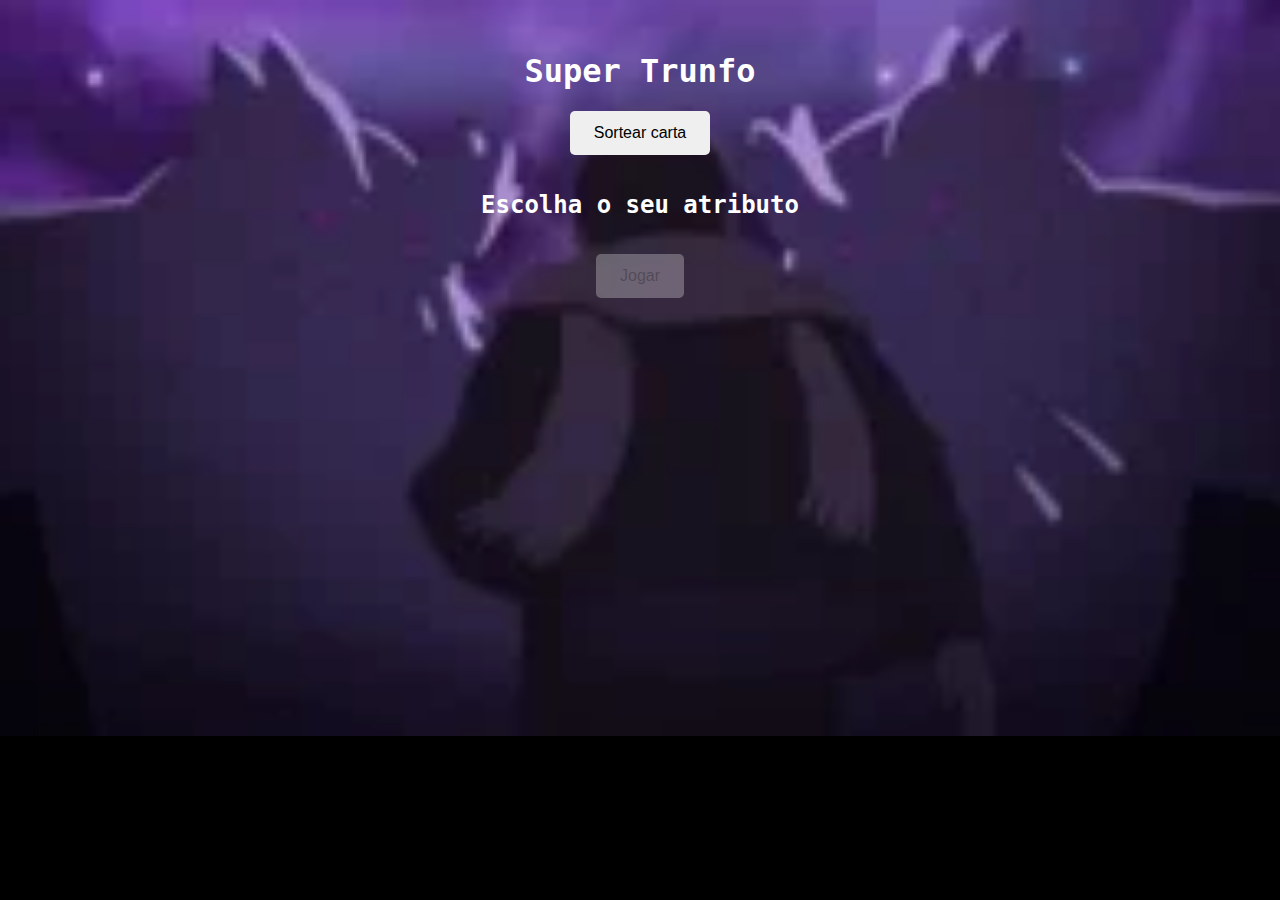
==== index.html @ 0d7a21a4 "first commit" ====
<!DOCTYPE html>
<html lang="en">
<head>
    <meta charset="UTF-8">
    <meta http-equiv="X-UA-Compatible" content="IE=edge">
    <meta name="viewport" content="width=device-width, initial-scale=1.0">
    <title>Super Trufo</title>
    <link rel="stylesheet" href="style.css">
    <script src="./index.js"></script>
</head>
<body>
     <div class="container">
        <img src="https://www.alura.com.br/assets/img/imersoes/dev-2021/logo-imersao-super-trunfo.png" class="page-logo"
            alt="">
        <h1 class="page-title">Super Trunfo</h1>

        <button onclick="sortearCarta()" id="btnSortear">Sortear carta</button>

        <form id="form">
            <h2>Escolha o seu atributo</h2>
            <div class="opcoes" id="opcoes"></div>
            <button type="button" id="btnJogar" onclick="jogar()" disabled="true">Jogar</button>
            <div id="resultado"></div> 
        </form>
    </div>
</body>
</html>
---- style.css ----
body {
    font-family: 'Roboto Mono', monospace;
    min-height: 540px;
    background-image: url('./img/200w.webp');
    background-color: #000000;
    background-size: cover;
    background-position: center top;
    background-repeat: no-repeat;
    padding-bottom: 20vh;
}

.container {
    text-align: center;
    padding: 20px;
}

.page-title {
    color: #ffffff;
    margin: 5px 0;
}

button {
    padding: .8rem 1.5rem;
    margin: 1rem 0;
    border-radius: 5px;
    border: none;
    font-size: 1rem;
}

h2 {
    color: white;
}

#carta-jogador {
    width: 360px;
    height: 500px;
    overflow: auto;
    border-radius: 10px;
    margin-bottom: 10px;
    margin: 0 auto;
    display: flex;
    align-items: flex-end;
}

#carta-jogador h3 {
    text-align: center;
}

.carta-imagem {
    border: 1px solid rgb(240, 238, 238);
    height: 100px;
    margin: 10px;
}

.carta-imagem img {
    width: 100%;
    height: 100%;
}

.carta-status {
    height: 160px;
    margin: 1.5rem;
}

.carta-status input {
    margin: 20px 10px;
}

.opcoes {
    color: white;
}
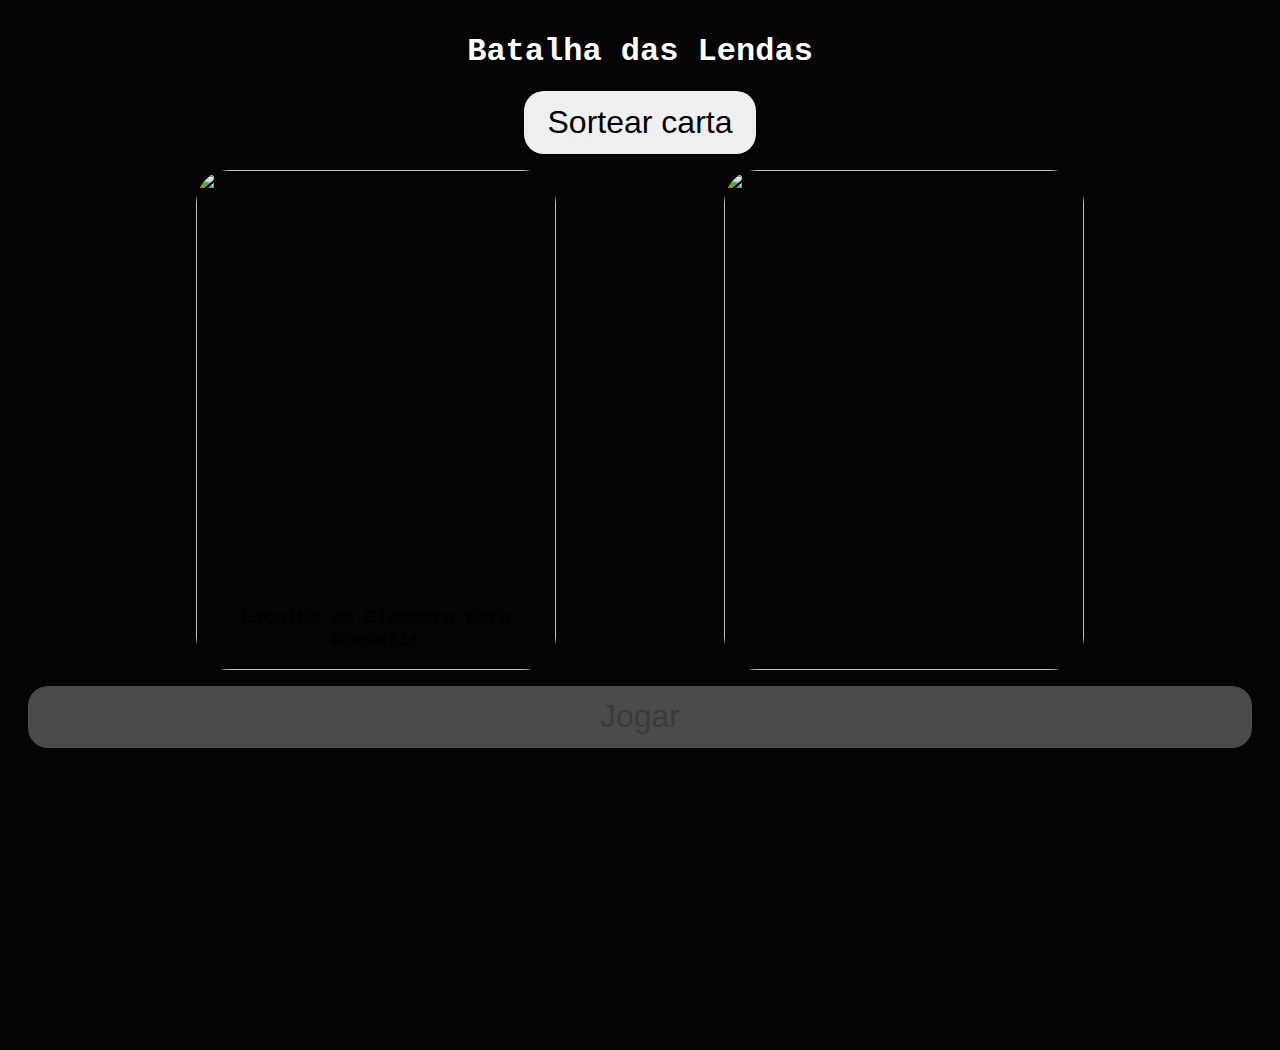
==== commit d0a97abd: "atualização dos link's dos jpgadores e a inclusão da validação dos pontos e mais uma condicional no " ====
--- a/index.html
+++ b/index.html
@@ -5,22 +5,31 @@
     <meta http-equiv="X-UA-Compatible" content="IE=edge">
     <meta name="viewport" content="width=device-width, initial-scale=1.0">
     <title>Super Trufo</title>
-    <link rel="stylesheet" href="style.css">
-    <script src="./index.js"></script>
+    <link rel="stylesheet" href="./style.css">
+    <script src="./javascript.js"></script>
 </head>
 <body>
-     <div class="container">
-        <img src="https://www.alura.com.br/assets/img/imersoes/dev-2021/logo-imersao-super-trunfo.png" class="page-logo"
-            alt="">
-        <h1 class="page-title">Super Trunfo</h1>
-
+    <div class="container">
+          <h1 class="page-title">Batalha das Lendas</h1>
         <button onclick="sortearCarta()" id="btnSortear">Sortear carta</button>
-
         <form id="form">
-            <h2>Escolha o seu atributo</h2>
-            <div class="opcoes" id="opcoes"></div>
-            <button type="button" id="btnJogar" onclick="jogar()" disabled="true">Jogar</button>
-            <div id="resultado"></div> 
+            
+            <div class="wrapper">
+                <div>
+                    <div id="carta-jogador">
+                        <img src="https://www.alura.com.br/assets/img/imersoes/dev-2021/card-super-trunfo-transparent.png"
+                            style=" width: inherit; height: inherit; position: absolute;">
+                        <h3> Escolha um Elemento para Competir </h3>
+                    </div>
+                </div>
+                <div>
+                    <div id="carta-maquina" class="carta"><img
+                            src="https://www.alura.com.br/assets/img/imersoes/dev-2021/card-super-trunfo-transparent.png""
+                            style=" width: inherit; height: inherit; position: absolute;"></div>
+                </div>
+            </div>
+            <button class="button-jogar" type="button" id="btnJogar" onclick="jogar()" disabled="false">Jogar</button>
+            <div id="resultado"></div>
         </form>
     </div>
 </body>
--- a/style.css
+++ b/style.css
@@ -1,10 +1,10 @@
 body {
     font-family: 'Roboto Mono', monospace;
-    min-height: 540px;
-    background-image: url('./img/200w.webp');
-    background-color: #000000;
-    background-size: cover;
-    background-position: center top;
+    min-height: 854px;
+    background-image: url('https://i.pinimg.com/originals/01/ae/b3/01aeb3e04d3ac5b8fc55b05318cdd90f.jpg');
+    background-color: #050303;
+    background-size: 200vh;
+    background-position: center;
     background-repeat: no-repeat;
     padding-bottom: 20vh;
 }
@@ -19,27 +19,33 @@
     margin: 5px 0;
 }
 
-button {
+button, .button-jogar {
     padding: .8rem 1.5rem;
     margin: 1rem 0;
-    border-radius: 5px;
+    border-radius: 20px;
     border: none;
-    font-size: 1rem;
+    font-size: 2rem;
 }
 
 h2 {
     color: white;
 }
 
-#carta-jogador {
+#carta-jogador, #carta-maquina {
     width: 360px;
     height: 500px;
     overflow: auto;
     border-radius: 10px;
-    margin-bottom: 10px;
+    margin-bottom: 20px;
     margin: 0 auto;
     display: flex;
     align-items: flex-end;
+    position: relative;
+    background-size: 350px 300px;
+    background-repeat: no-repeat;
+    background-position-x: 5px;
+    background-position-y: 10px;
+    border-radius: 33px;
 }
 
 #carta-jogador h3 {
@@ -47,7 +53,7 @@
 }
 
 .carta-imagem {
-    border: 1px solid rgb(240, 238, 238);
+    border: 1px solid black;
     height: 100px;
     margin: 10px;
 }
@@ -59,13 +65,55 @@
 
 .carta-status {
     height: 160px;
-    margin: 1.5rem;
+    margin: 0.1rem;
+    color: white;
+    z-index: 2;
 }
 
 .carta-status input {
-    margin: 20px 10px;
+    margin: 15px 10px;
 }
 
-.opcoes {
+.resultado-final {
     color: white;
+    font-size: 2rem;
+    text-transform: uppercase;
+    font-weight: bolder;
+    padding: 1rem;
+    border: 2px solid black;
+    background-color: black;
+}
+
+.--spacing {
+    margin-left: 2.5rem;
+}
+
+form {
+    display: flex;
+    flex-direction: column;
+}
+
+.wrapper {
+    display: flex;
+    justify-content: space-evenly;
+    width: 100%;
+}
+
+.carta-subtitle {
+    z-index: 2;
+    position: absolute;
+    top: 19px;
+    left: 35px;
+    font-weight: 800;
+    text-transform: uppercase;
+}
+
+#cartas {
+    width: 100%;
+    display: flex;
+    justify-content: space-between;
+}
+
+.carta-status p {
+    margin-bottom: 2rem;
 }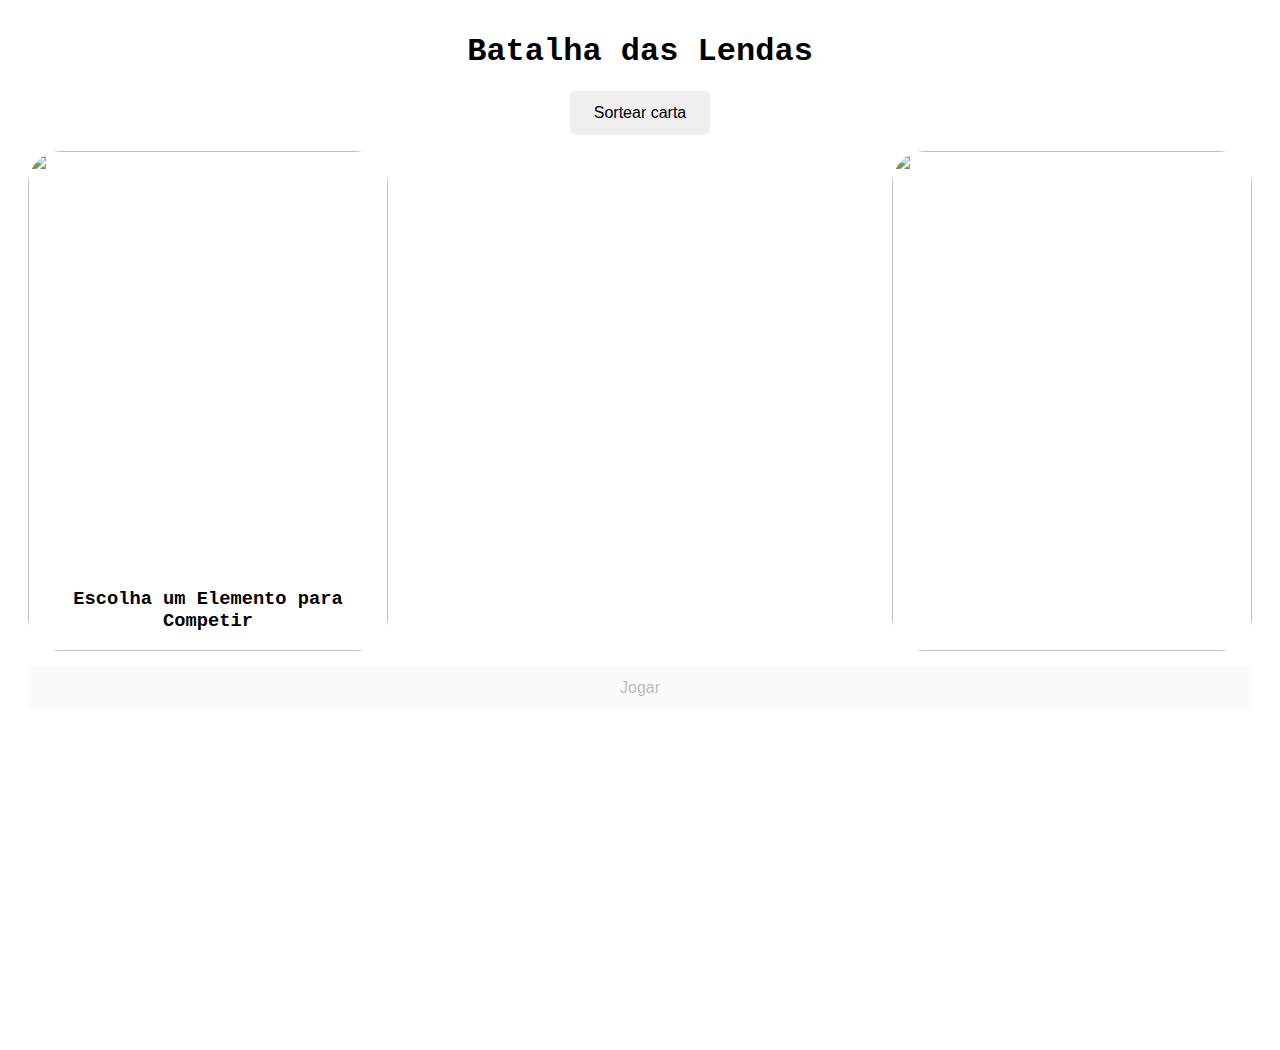
==== commit 643a2798: "Adicionado Js e validação de resultado" ====
--- a/index.html
+++ b/index.html
@@ -4,7 +4,7 @@
     <meta charset="UTF-8">
     <meta http-equiv="X-UA-Compatible" content="IE=edge">
     <meta name="viewport" content="width=device-width, initial-scale=1.0">
-    <title>Super Trufo</title>
+    <title>Batalha das Lendas</title>
     <link rel="stylesheet" href="./style.css">
     <script src="./javascript.js"></script>
 </head>
--- a/style.css
+++ b/style.css
@@ -1,37 +1,38 @@
 body {
-    font-family: 'Roboto Mono', monospace;
+    font-family: "Roboto Mono", monospace;
     min-height: 854px;
-    background-image: url('https://i.pinimg.com/originals/01/ae/b3/01aeb3e04d3ac5b8fc55b05318cdd90f.jpg');
-    background-color: #050303;
-    background-size: 200vh;
-    background-position: center;
+    background-image: url("https://img.freepik.com/vetores-premium/trofeu-de-futebol-abstrata-copa-do-mundo_7297-159.jpg?w=2000");
+    background-color: #ffffff;
+    background-position: center top;
     background-repeat: no-repeat;
     padding-bottom: 20vh;
-}
-
-.container {
+  }
+  
+  .container {
     text-align: center;
     padding: 20px;
-}
-
-.page-title {
-    color: #ffffff;
+  }
+  
+  .page-title {
+    color: #000000;
     margin: 5px 0;
-}
-
-button, .button-jogar {
-    padding: .8rem 1.5rem;
+  }
+  
+  button,
+  .button-jogar {
+    padding: 0.8rem 1.5rem;
     margin: 1rem 0;
-    border-radius: 20px;
+    border-radius: 5px;
     border: none;
-    font-size: 2rem;
-}
-
-h2 {
-    color: white;
-}
-
-#carta-jogador, #carta-maquina {
+    font-size: 1rem;
+  }
+  
+  h2 {
+    color: black;
+  }
+  
+  #carta-jogador,
+  #carta-maquina {
     width: 360px;
     height: 500px;
     overflow: auto;
@@ -46,74 +47,82 @@
     background-position-x: 5px;
     background-position-y: 10px;
     border-radius: 33px;
-}
-
-#carta-jogador h3 {
+  }
+  
+  #carta-jogador h3 {
     text-align: center;
-}
-
-.carta-imagem {
+  }
+  
+  .carta-imagem {
     border: 1px solid black;
     height: 100px;
     margin: 10px;
-}
-
-.carta-imagem img {
+  }
+  
+  .carta-imagem img {
     width: 100%;
     height: 100%;
-}
-
-.carta-status {
+  }
+  
+  .carta-status {
     height: 160px;
-    margin: 0.1rem;
+    margin: 2rem;
     color: white;
     z-index: 2;
-}
-
-.carta-status input {
-    margin: 15px 10px;
-}
-
-.resultado-final {
-    color: white;
+  }
+  
+  .carta-status input {
+    margin: 20px 10px;
+  }
+  
+  .resultado-final {
+    color: #000000;
     font-size: 2rem;
     text-transform: uppercase;
     font-weight: bolder;
     padding: 1rem;
-    border: 2px solid black;
-    background-color: black;
-}
-
-.--spacing {
+    border: 2px;
+    background-color: #d3d3d3;
+  }
+  
+  .--spacing {
     margin-left: 2.5rem;
-}
-
-form {
+  }
+  
+  form {
     display: flex;
     flex-direction: column;
-}
-
-.wrapper {
+  }
+  
+  .wrapper {
     display: flex;
-    justify-content: space-evenly;
+    justify-content: space-between;
     width: 100%;
-}
-
-.carta-subtitle {
+  }
+  
+  .carta-subtitle {
     z-index: 2;
     position: absolute;
-    top: 19px;
-    left: 35px;
+    top: 16px;
+    left: 37px;
     font-weight: 800;
     text-transform: uppercase;
-}
-
-#cartas {
+  }
+  
+  #cartas {
     width: 100%;
     display: flex;
     justify-content: space-between;
-}
-
-.carta-status p {
+  }
+  
+  .carta-status p {
     margin-bottom: 2rem;
-}+  }
+  
+  .page-logo {
+    width: 100px;
+  
+    bottom: 10px;
+    left: 10px;
+  }
+  